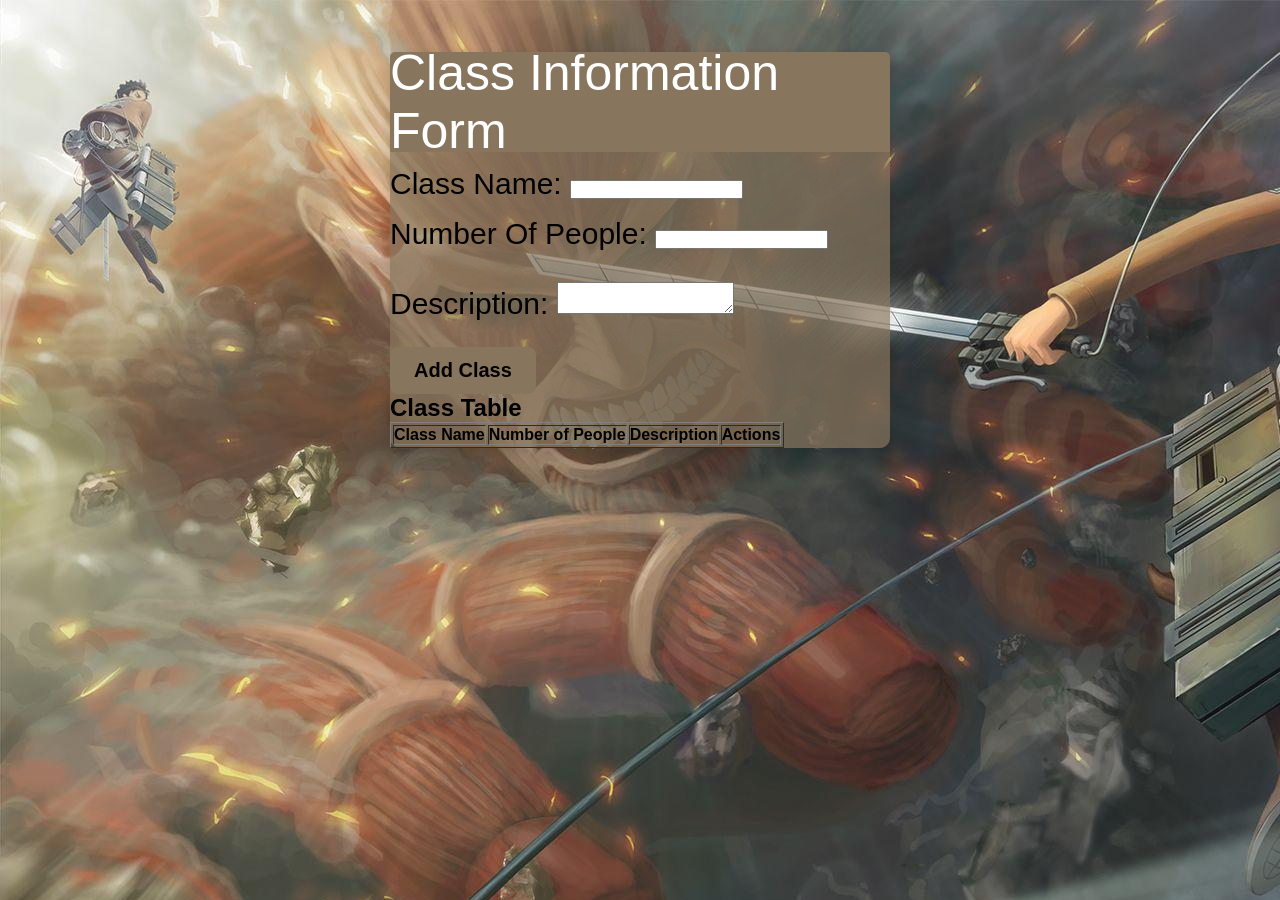
==== table.html @ 524fdcea "Added new page, table for information and some events" ====
<!DOCTYPE html>
<html lang="en">
<head>
    <meta charset="UTF-8">
    <meta name="viewport" content="width=device-width, initial-scale=1.0">
    <title>Class Information</title>
    <link rel="stylesheet" href="styleTable.css">
</head>
<body>
    <div class="table">
        <div class="title">
            <span>Class Information Form</span>
        </div>
        <form id="classForm">
        <div class="className">
            <span>Class Name:</span>
            <input type="text" id="className" required>
        </div>
        <div class="numPeople">
            <span>Number Of People:</span>
            <input type="number" id="numPeople" required>
        </div>
        <div class="description">
            <span>Description:</span>
            <textarea id="description" required></textarea>
        </div>
        <button type="submit" id="submitBtn">Add Class</button>
    </form>

    <h2>Class Table</h2>
    <table border="1">
        <thead>
            <tr>
                <th>Class Name</th>
                <th>Number of People</th>
                <th>Description</th>
                <th>Actions</th>
            </tr>
        </thead>
        <tbody id="classTableBody">
            <!-- Table rows will be dynamically added here -->
        </tbody>
    </table>

    </div>
    

    <script>
        document.getElementById("classForm").addEventListener("submit", function(event) {
        event.preventDefault(); // Prevent form from reloading the page
    
        // Get form values
        const className = document.getElementById("className").value.trim();
        const numPeople = document.getElementById("numPeople").value.trim();
        const description = document.getElementById("description").value.trim();
    
        if (!className || !numPeople || !description) {
            alert("Please fill in all fields!");
            return;
        }
    
        // Create a new row
        const tableBody = document.getElementById("classTableBody");
        const newRow = document.createElement("tr");
    
        newRow.innerHTML = `
            <td>${className}</td>
            <td>${numPeople}</td>
            <td>${description}</td>
            <td><button class="delete-btn">Delete</button></td>
        `;
        
        // Append the row to the table
        tableBody.appendChild(newRow);
        
        /*  Also add this:
            When a row is double-clicked, additional actions like displaying detailed 
            information or removing the row are triggered
        */
            // Add event listener to delete button
            newRow.querySelector(".delete-btn").addEventListener("click", function() {
                newRow.remove(); // Remove the row when delete button is clicked
            });
    
            // ✅ Add double-click event to show detailed info
            newRow.addEventListener("dblclick", function() {
                alert(`Class: ${className}\nNumber of People: ${numPeople}\nDescription: ${description}`);
            });
    

            // ✅ Add hover effect
            newRow.addEventListener("mouseenter", function() {
                newRow.style.backgroundColor = "lightgray";
            });
    
            newRow.addEventListener("mouseleave", function() {
                newRow.style.backgroundColor = "";
            });
    
            // Clear the form fields
            document.getElementById("classForm").reset();
        });
    </script>
    
</body>
</html>
---- styleTable.css ----
@font-face {
    font-family: "AttackOnTitanFont";
    src: url('Angel wish.ttf') format('truetype');
    font-weight: normal;
    font-style: normal;
}

*{
    margin: 0;
    padding: 0;
    box-sizing: border-box;
    font-family: 'AttackOnTitanFont', sans-serif;
}

body{
    display: flex;
    align-items: center;
    justify-content: center;
    flex-direction: column;
    height: 100vh;
    padding: 15px;
    background-image: url(wallpaper.jpg);
    overflow: hidden;
}

.title
{
    height: 100px;
    background: #88755d;
    border-radius: 5px 5px 0 0;
    color: #fff;
    font-size: 50px;
    font-weight: 300;
    display: flex;
    align-items: center;
    justify-content: center;
}

.className
{
    height: 20px;
    margin-top: 15px;
    position: relative;
    font-size: 30px;
}

.numPeople
{
    height: 20px;
    margin-top: 30px;
    position: relative;
    font-size: 30px;
}

.description
{
    height: 20px;
    margin-top: 45px;
    position: relative;
    font-size: 30px;
}


button#submitBtn {
    
    margin-top: 45px;
    font-size: 20px;  /* Bigger text */
    font-weight: bold; /* Make text bold */
    color: black; /* White text */
    background: #88755d; /* Brown background */
    padding: 12px 24px; /* Bigger padding for a better button size */
    border: none; /* Remove default border */
    border-radius: 8px; /* Slightly rounded corners */
    cursor: pointer; /* Show pointer cursor */
    transition: background 0.3s ease, transform 0.2s ease;
}

/* Hover effect */
button#submitBtn:hover {
    background: #705c46; /* Darker brown on hover */
    transform: scale(1.05); /* Slight size increase */
}

/* Click effect */
button#submitBtn:active {
    background: #5a4835; /* Even darker brown when clicked */
    transform: scale(0.98); /* Slight shrink */
}

.table
{
    position: fixed;
    margin-top: -400px;
    max-width: 500px;
    width: 100%;
    background: rgba(136, 117, 93, 0.7);
    border-radius: 10px;
    box-shadow: 0px 4px 10px 1px rgba(0, 0, 0, 0.1);
    width: 100%;
    border-collapse: collapse;
}

/* Add a hover event which works like this: When the mouse hovers over a table row, its background color temporarily changes */

tr {
    transition: background-color 0.3s ease;
}

tr:hover {
    background-color: rgba(255, 255, 255, 0.3); /* Light white transparent effect */
    cursor: pointer;
}
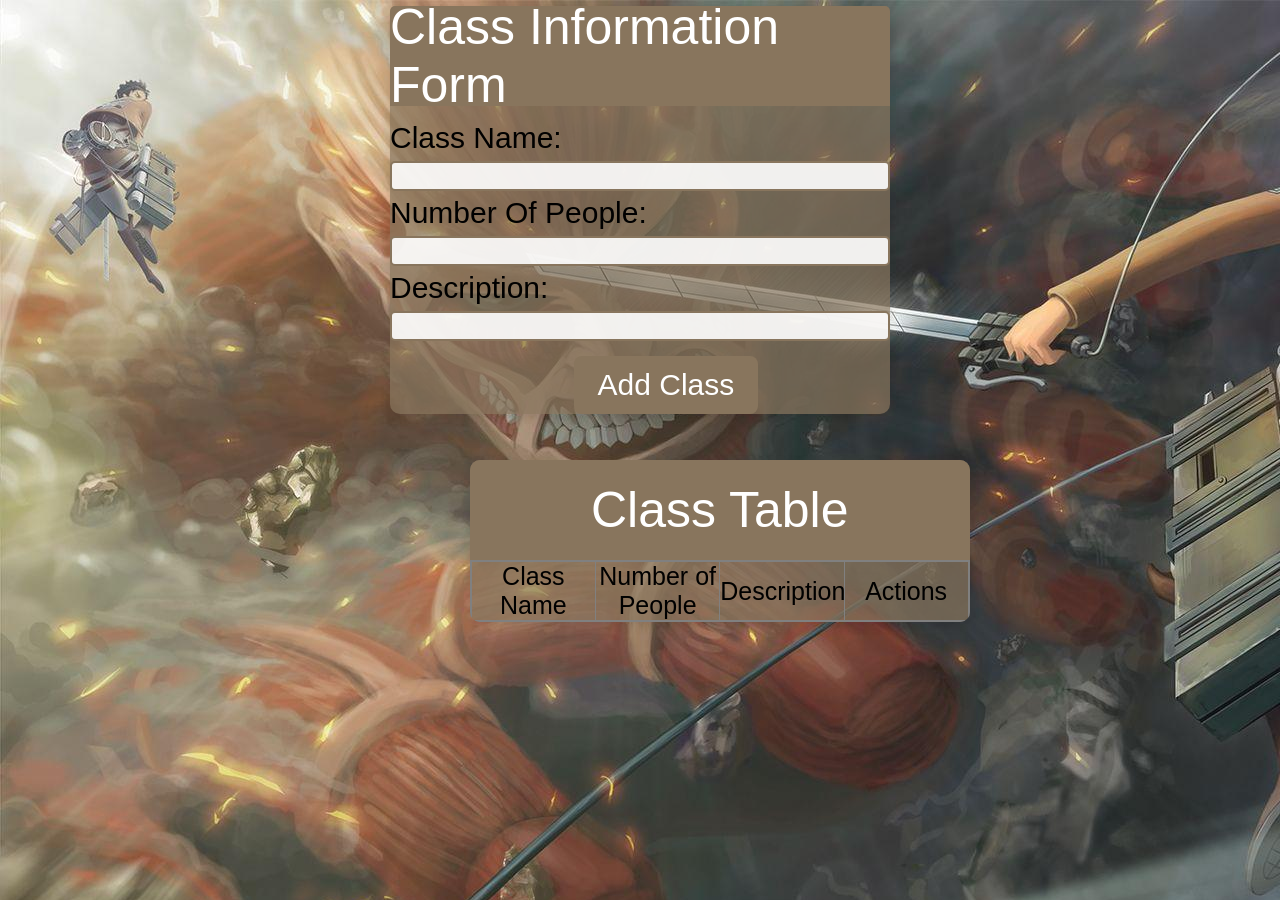
==== commit 6670781b: "Stylization of the new page" ====
--- a/table.html
+++ b/table.html
@@ -1,3 +1,18 @@
+<!--  
+
+My table.html is like this:
+This page should include:  
+o A class information input form with the following fields:  
+▪ Class Name 
+▪ Number of People 
+▪ Description 
+o A class table that displays the entered class information, showing the above details 
+for each entry. 
+
+Implement functionality so that when data is entered and submitted via the form, the class  
+table updates dynamically without reloading the page
+
+-->
 <!DOCTYPE html>
 <html lang="en">
 <head>
@@ -7,100 +22,50 @@
     <link rel="stylesheet" href="styleTable.css">
 </head>
 <body>
-    <div class="table">
-        <div class="title">
+    <div class="infoForm">
+        <div class="formTitle">
             <span>Class Information Form</span>
         </div>
         <form id="classForm">
-        <div class="className">
-            <span>Class Name:</span>
-            <input type="text" id="className" required>
+            <div class="classNameText">
+                <span>Class Name:</span>
+                <input type="text" id="className" required>
+            </div>
+            <div class="numOfPeopleText">
+                <span>Number Of People:</span>
+                <input type="number" id="numPeople" required>
+            </div>
+            <div class="descriptionText">
+                <span>Description:</span>
+                <input type="description" id="description" required></textarea>
+            </div>
+            <button type="submit" id="submitBtn">Add Class</button>
+        </form>
+    </div>
+    
+    <div class="classTableWrapper">
+        <div class="classTable">
+            <div class="classTableTitle">
+                <span>Class Table</span>
+            </div>
+            <table border="1">
+                <thead>
+                    <tr>
+                        <th class="className">Class Name</th>
+                        <th class="numofpeople">Number of People</th>
+                        <th class="description">Description</th>
+                        <th class="actions">Actions</th>
+                    </tr>
+                </thead>
+                <tbody id="classTableBody" class="tableBody">
+                    <!-- Table rows will be dynamically added here -->
+                </tbody>
+            </table>
         </div>
-        <div class="numPeople">
-            <span>Number Of People:</span>
-            <input type="number" id="numPeople" required>
-        </div>
-        <div class="description">
-            <span>Description:</span>
-            <textarea id="description" required></textarea>
-        </div>
-        <button type="submit" id="submitBtn">Add Class</button>
-    </form>
-
-    <h2>Class Table</h2>
-    <table border="1">
-        <thead>
-            <tr>
-                <th>Class Name</th>
-                <th>Number of People</th>
-                <th>Description</th>
-                <th>Actions</th>
-            </tr>
-        </thead>
-        <tbody id="classTableBody">
-            <!-- Table rows will be dynamically added here -->
-        </tbody>
-    </table>
-
     </div>
     
 
-    <script>
-        document.getElementById("classForm").addEventListener("submit", function(event) {
-        event.preventDefault(); // Prevent form from reloading the page
-    
-        // Get form values
-        const className = document.getElementById("className").value.trim();
-        const numPeople = document.getElementById("numPeople").value.trim();
-        const description = document.getElementById("description").value.trim();
-    
-        if (!className || !numPeople || !description) {
-            alert("Please fill in all fields!");
-            return;
-        }
-    
-        // Create a new row
-        const tableBody = document.getElementById("classTableBody");
-        const newRow = document.createElement("tr");
-    
-        newRow.innerHTML = `
-            <td>${className}</td>
-            <td>${numPeople}</td>
-            <td>${description}</td>
-            <td><button class="delete-btn">Delete</button></td>
-        `;
-        
-        // Append the row to the table
-        tableBody.appendChild(newRow);
-        
-        /*  Also add this:
-            When a row is double-clicked, additional actions like displaying detailed 
-            information or removing the row are triggered
-        */
-            // Add event listener to delete button
-            newRow.querySelector(".delete-btn").addEventListener("click", function() {
-                newRow.remove(); // Remove the row when delete button is clicked
-            });
-    
-            // ✅ Add double-click event to show detailed info
-            newRow.addEventListener("dblclick", function() {
-                alert(`Class: ${className}\nNumber of People: ${numPeople}\nDescription: ${description}`);
-            });
-    
-
-            // ✅ Add hover effect
-            newRow.addEventListener("mouseenter", function() {
-                newRow.style.backgroundColor = "lightgray";
-            });
-    
-            newRow.addEventListener("mouseleave", function() {
-                newRow.style.backgroundColor = "";
-            });
-    
-            // Clear the form fields
-            document.getElementById("classForm").reset();
-        });
-    </script>
+    <script src="tablescript.js"></script>
     
 </body>
 </html>
--- a/styleTable.css
+++ b/styleTable.css
@@ -23,7 +23,19 @@
     overflow: hidden;
 }
 
-.title
+.infoForm
+{
+    position: absolute;
+    margin-top: -480px;
+    max-width: 500px;
+    width: 100%;
+    background: rgba(136, 117, 93, 0.7);
+    border-radius: 10px;
+    box-shadow: 0px 4px 10px 1px rgba(0, 0, 0, 0.1);
+    border-collapse: collapse;
+}
+
+.formTitle
 {
     height: 100px;
     background: #88755d;
@@ -36,37 +48,38 @@
     justify-content: center;
 }
 
-.className
-{
+.classNameText
+{ 
+    margin-top: 15px;   
+}
+
+.numOfPeopleText
+{
+    margin-top: 55px;
+}
+
+.descriptionText
+{
+    margin-top: 55px; 
+}
+
+.classNameText, .numOfPeopleText, .descriptionText
+{
+    position: relative;
     height: 20px;
-    margin-top: 15px;
+    font-size: 30px;
+}
+
+/*
+Right now it adds line of brown box for button but i want to directly edit my button since right now, it looks plain and so small. How can i do that
+*/
+button#submitBtn {
     position: relative;
-    font-size: 30px;
-}
-
-.numPeople
-{
-    height: 20px;
-    margin-top: 30px;
-    position: relative;
-    font-size: 30px;
-}
-
-.description
-{
-    height: 20px;
-    margin-top: 45px;
-    position: relative;
-    font-size: 30px;
-}
-
-
-button#submitBtn {
-    
-    margin-top: 45px;
-    font-size: 20px;  /* Bigger text */
-    font-weight: bold; /* Make text bold */
-    color: black; /* White text */
+    left: 36.7%;
+    margin-top: 65px;
+    font-size: 30px;  /* Bigger text */
+    font-weight: 100; /* Make text bold */
+    color: rgb(255, 255, 255); /* White text */
     background: #88755d; /* Brown background */
     padding: 12px 24px; /* Bigger padding for a better button size */
     border: none; /* Remove default border */
@@ -87,21 +100,103 @@
     transform: scale(0.98); /* Slight shrink */
 }
 
-.table
-{
-    position: fixed;
-    margin-top: -400px;
+
+
+/*    
+    When user is entering something, the input boxes looks so small. How can i make them bigger so that user can see what they are typing?
+*/
+input[type="text"],
+input[type="number"],
+input[type="description"],
+textarea {
+    width: 100%; /* Make it take the full width of the container */
+    height: 30px; /* Increase height for better visibility */
+    font-size: 20px; /* Increase font size for readability */
+    padding: 10px; /* Add space inside the input box */
+    border: 2px solid #88755d; /* Optional: Add a border for visibility */
+    border-radius: 5px; /* Rounded corners */
+    background: rgba(255, 255, 255, 0.9); /* Light background for contrast */
+    color: black; /* Ensure text is visible */
+    outline: none; /* Remove default blue outline */
+}
+
+/* Make the textarea bigger */
+textarea {
+    height: 100px; /* Bigger space for multiline input */
+    resize: vertical; /* Allow resizing vertically */
+}
+
+
+
+.classTableWrapper {
+    width: 100%;
+    max-height: 200px;
+    overflow-y: auto;
+    display: block;
+}
+
+.classTable
+{
+    position: absolute;
+    left: 36.7%;
+    margin-top: 10px;
     max-width: 500px;
     width: 100%;
     background: rgba(136, 117, 93, 0.7);
     border-radius: 10px;
     box-shadow: 0px 4px 10px 1px rgba(0, 0, 0, 0.1);
-    width: 100%;
+    overflow: hidden;
+}
+
+/*
+When too many classes added, i want my class table to stop resizing and allow user to use scroll bar
+*/
+.classTable table {
+    table-layout: fixed; /* Prevent table from resizing dynamically */
     border-collapse: collapse;
 }
 
+.classTable thead {
+    position: sticky;
+    top: 0;
+    z-index: 10;
+}
+
+.classTable tbody {
+    display: block;
+    max-height: 200px; /* Set a fixed height for the table body */
+    overflow-y: auto; /* Enable scrolling */
+}
+
+.classTable tr {
+    display: table;
+    width: 100%;
+    table-layout: fixed;
+}
+
+
+
+.classTableTitle
+{
+    height: 100px;
+    background: #88755d;
+    border-radius: 5px 5px 0 0;
+    color: #fff;
+    font-size: 50px;
+    font-weight: 300;
+    display: flex;
+    align-items: center;
+    justify-content: center;
+}
+
+.className, .numofpeople, .description, .actions, .tableBody
+{
+    font-size: 25px;
+    font-weight: 300;
+}
+
+
 /* Add a hover event which works like this: When the mouse hovers over a table row, its background color temporarily changes */
-
 tr {
     transition: background-color 0.3s ease;
 }
@@ -109,4 +204,4 @@
 tr:hover {
     background-color: rgba(255, 255, 255, 0.3); /* Light white transparent effect */
     cursor: pointer;
-}
+}
